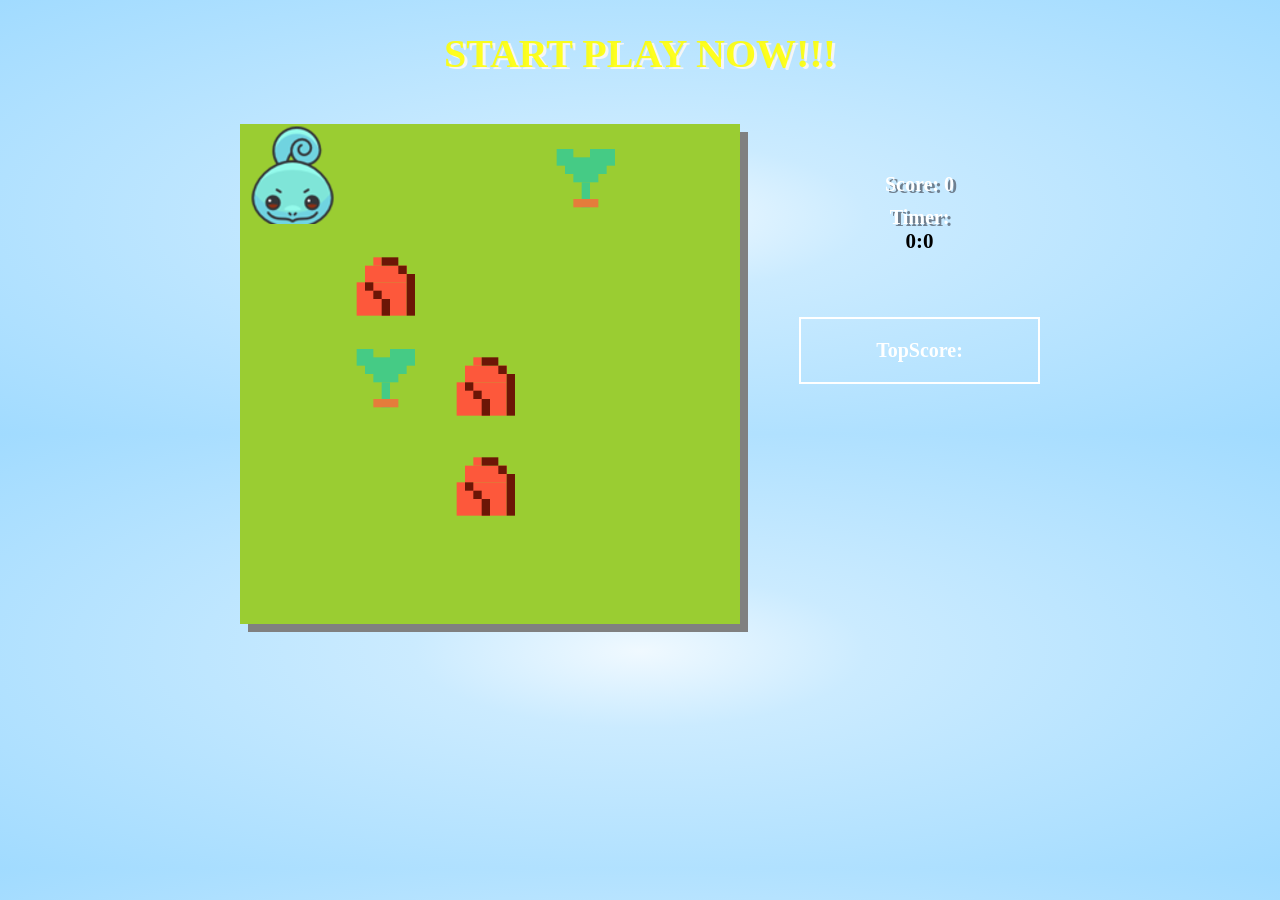
==== Game/index.html @ ff795a49 "Add files via upload" ====
<!DOCTYPE html>
<html>
  <head>
    <title>Hello!</title>
    <meta charset="utf-8">
    <meta http-equiv="X-UA-Compatible" content="IE=edge">
    <meta name="viewport" content="width=device-width, initial-scale=1">
    
    <link rel="stylesheet" href="styles.css">
    <script src="script.js" defer></script>
  </head>
  <style>
    body{
    background: radial-gradient(ellipse at center, rgba(240,249,255,1) 0%,rgba(203,235,255,1) 25%,rgba(161,219,255,1) 100%);
    }
    
    .grid-item {
      padding: 1em;
      border: 1px solid white;
      text-align: center;
      background-color:yellowgreen;
      box-shadow: 8px 8px grey;
    }
  
    .game {
      text-align: center;
      justify-content: center;
      margin: 10px auto 30px auto;
      height: 300px;
      width: 900px;
      padding: 20px;
      display: flex;
      justify-content: space-between;
    }

    .score {
      color: white;
      font-weight: bold;
    }
    .info {
      display: flex;
      flex-direction: column;
      justify-content: flex-end;
      align-items: center;
      align-content: center;
      width: 35%
    }
  
    .infoBox {
      height: 10%;
    }
  
    .start {
      color: white;
      font-family: 'Press Start 2P', cursive;
      font-size: 20px;
      padding: 25px 5px;
      width: 80%;
      background-color: red;
      box-shadow: 5px 5px 0 white;
      border-color: white;
      
    }
    .start:active {
      top: 5px;
      box-shadow: none;
      margin-top: 5px;
      margin-left: 5px;
      margin-bottom: -5px;
    }
    .info > p {
      margin: 10px auto;
      font-family: 'Press Start 2P', cursive;
      height: 5%;
      font-size: 20px;
      text-shadow: slategray 3px 2px;
    }
  
    p {
    color: white;
    font-weight: bold;
  }
  
  .timer {
    color: white;
    font-weight: bold;
    font-size: 20px;
  }
  
  h1 {
    text-align: center;
    margin-top: 30px;
    color: rgba(255, 255, 0, 0.877);
    font-family: 'Press Start 2P', cursive;
    font-size: 40px;
    text-shadow:3px 2px whitesmoke;
  }
  
  .table{
    border: 2px solid white;
    width: 80%;
    font-family: 'Press Start 2P', cursive;
    margin-top: 30px;
    font-size: 20px;
    
  }
  .table > p {
    font-family: 'Press Start 2P', cursive;
    color: white;
  }

  * {
    box-sizing: border-box;
  }
  

  
  .page-wrapper {
    max-width: 960px;
    padding: 1rem;
    margin: 0 auto;
  }
  
  strong {
    font-weight: 700;
  }
  
  
  code {
    font-family: 'Inconsolata', monospace;
  }
  
  .character {
    position: absolute; 
    width: 100px; 
    height: 100px;
    background-image: url("../imagens/personagem1.png");
    
  }
  
  .rock {
    position: absolute;
    width: 100px;
    height: 100px;
    background-image: url(rock.svg);
  }
  
  .plant {
    position: absolute;
    width: 100px;
    height: 100px;
    background-image: url(plant.svg);
  }
  
  .win-message {
    position: absolute;
    width: 500px;
    top: 150px;
    background-color: rgba(255,255,255,0.75);
    font-family: 'Inconsolata', monospace;
    text-align: center;
    font-weight: 700;
    font-size: 4rem;
  }
  </style>
  <body>

    <body>
      <h1>START PLAY NOW!!!</h1>
    <div class="game"><main class="map">
      <div class="container grid"></div>
    </main>
    

      <div class="board" style="position: relative; background-color:yellowgreen; height: 500px; width: 500px; margin: 0 auto 1rem; box-shadow: 8px 8px grey;">
        <div class="character"></div>
 
     </div>

     <div class="info">
      <div class="infoBox"></div>
      <p>Score: <span class="score">0<span></p>
      <p>Timer: <div id="time" style="font-size:21px; font-weight:800;">0:0</div></p>
      <div class="table">
        <p>TopScore:</p>
        <p class="highScore"></p>
      </div>
    </div>
  </body>
</html>
---- Game/styles.css ----
/* 
Colors
Dark green       #243010
Medium green     #87A330
Very light green #E6EBCD

Orange Soda       #FC583B
*/
* {
    box-sizing: border-box;
  }
  

  
  .page-wrapper {
    max-width: 960px;
    padding: 1rem;
    margin: 0 auto;
  }
  
  strong {
    font-weight: 700;
  }
  
  
  code {
    font-family: 'Inconsolata', monospace;
  }
  
  .character {
    position: absolute; 
    width: 100px; 
    height: 100px;
    background-image: url("../imagens/personagem1.png");
    
  }
  
  .rock {
    position: absolute;
    width: 100px;
    height: 100px;
    background-image: url(rock.svg);
  }
  
  .plant {
    position: absolute;
    width: 100px;
    height: 100px;
    background-image: url(plant.svg);
  }
  
  .win-message {
    position: absolute;
    width: 500px;
    top: 150px;
    background-color: rgba(255,255,255,0.75);
    font-family: 'Inconsolata', monospace;
    text-align: center;
    font-weight: 700;
    font-size: 4rem;
  }
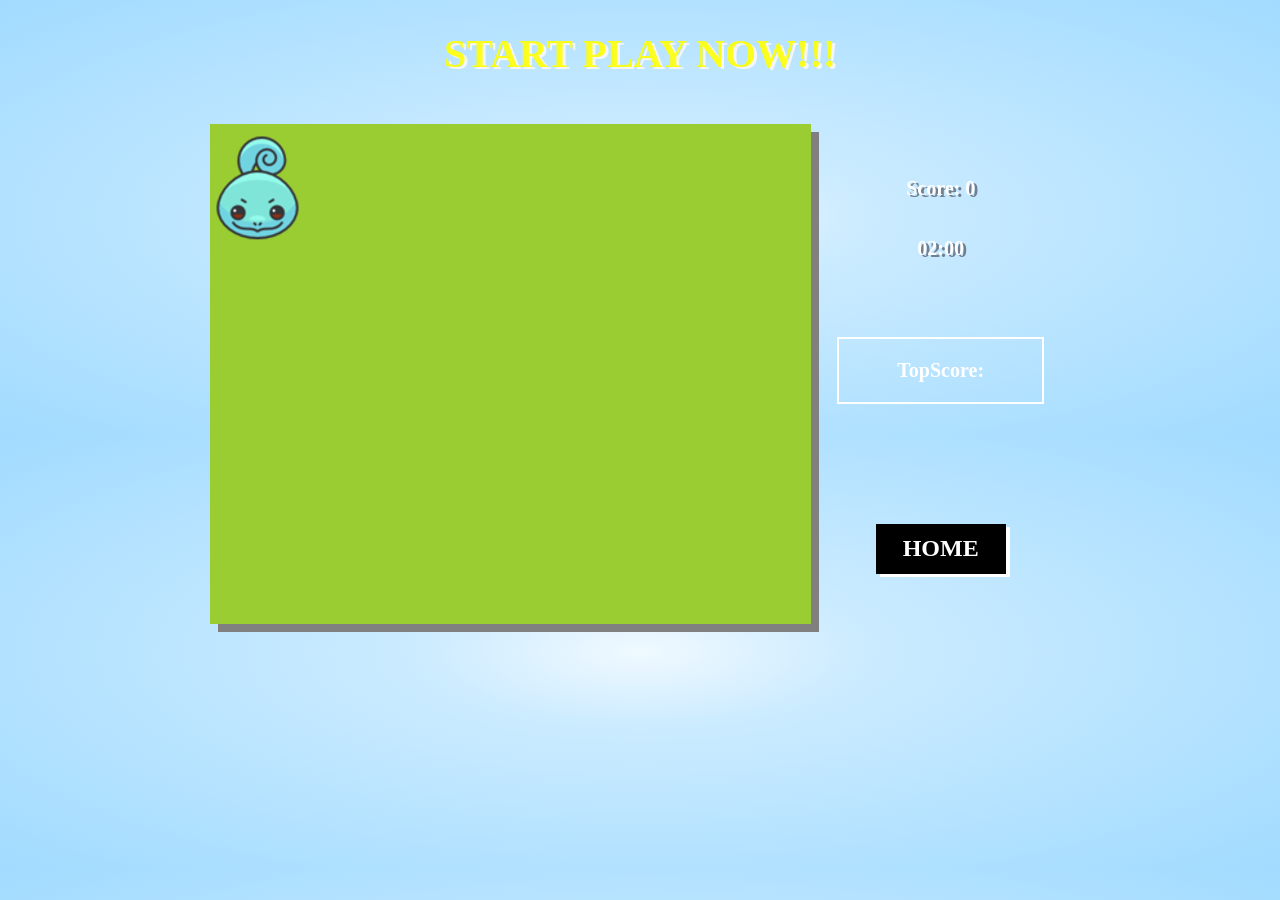
==== commit eedc3b43: "Add files via upload" ====
--- a/Game/index.html
+++ b/Game/index.html
@@ -1,7 +1,7 @@
 <!DOCTYPE html>
 <html>
   <head>
-    <title>Hello!</title>
+    <title>POKEMON</title>
     <meta charset="utf-8">
     <meta http-equiv="X-UA-Compatible" content="IE=edge">
     <meta name="viewport" content="width=device-width, initial-scale=1">
@@ -9,160 +9,7 @@
     <link rel="stylesheet" href="styles.css">
     <script src="script.js" defer></script>
   </head>
-  <style>
-    body{
-    background: radial-gradient(ellipse at center, rgba(240,249,255,1) 0%,rgba(203,235,255,1) 25%,rgba(161,219,255,1) 100%);
-    }
-    
-    .grid-item {
-      padding: 1em;
-      border: 1px solid white;
-      text-align: center;
-      background-color:yellowgreen;
-      box-shadow: 8px 8px grey;
-    }
-  
-    .game {
-      text-align: center;
-      justify-content: center;
-      margin: 10px auto 30px auto;
-      height: 300px;
-      width: 900px;
-      padding: 20px;
-      display: flex;
-      justify-content: space-between;
-    }
 
-    .score {
-      color: white;
-      font-weight: bold;
-    }
-    .info {
-      display: flex;
-      flex-direction: column;
-      justify-content: flex-end;
-      align-items: center;
-      align-content: center;
-      width: 35%
-    }
-  
-    .infoBox {
-      height: 10%;
-    }
-  
-    .start {
-      color: white;
-      font-family: 'Press Start 2P', cursive;
-      font-size: 20px;
-      padding: 25px 5px;
-      width: 80%;
-      background-color: red;
-      box-shadow: 5px 5px 0 white;
-      border-color: white;
-      
-    }
-    .start:active {
-      top: 5px;
-      box-shadow: none;
-      margin-top: 5px;
-      margin-left: 5px;
-      margin-bottom: -5px;
-    }
-    .info > p {
-      margin: 10px auto;
-      font-family: 'Press Start 2P', cursive;
-      height: 5%;
-      font-size: 20px;
-      text-shadow: slategray 3px 2px;
-    }
-  
-    p {
-    color: white;
-    font-weight: bold;
-  }
-  
-  .timer {
-    color: white;
-    font-weight: bold;
-    font-size: 20px;
-  }
-  
-  h1 {
-    text-align: center;
-    margin-top: 30px;
-    color: rgba(255, 255, 0, 0.877);
-    font-family: 'Press Start 2P', cursive;
-    font-size: 40px;
-    text-shadow:3px 2px whitesmoke;
-  }
-  
-  .table{
-    border: 2px solid white;
-    width: 80%;
-    font-family: 'Press Start 2P', cursive;
-    margin-top: 30px;
-    font-size: 20px;
-    
-  }
-  .table > p {
-    font-family: 'Press Start 2P', cursive;
-    color: white;
-  }
-
-  * {
-    box-sizing: border-box;
-  }
-  
-
-  
-  .page-wrapper {
-    max-width: 960px;
-    padding: 1rem;
-    margin: 0 auto;
-  }
-  
-  strong {
-    font-weight: 700;
-  }
-  
-  
-  code {
-    font-family: 'Inconsolata', monospace;
-  }
-  
-  .character {
-    position: absolute; 
-    width: 100px; 
-    height: 100px;
-    background-image: url("../imagens/personagem1.png");
-    
-  }
-  
-  .rock {
-    position: absolute;
-    width: 100px;
-    height: 100px;
-    background-image: url(rock.svg);
-  }
-  
-  .plant {
-    position: absolute;
-    width: 100px;
-    height: 100px;
-    background-image: url(plant.svg);
-  }
-  
-  .win-message {
-    position: absolute;
-    width: 500px;
-    top: 150px;
-    background-color: rgba(255,255,255,0.75);
-    font-family: 'Inconsolata', monospace;
-    text-align: center;
-    font-weight: 700;
-    font-size: 4rem;
-  }
-  </style>
   <body>
 
     <body>
@@ -172,7 +19,7 @@
     </main>
     
 
-      <div class="board" style="position: relative; background-color:yellowgreen; height: 500px; width: 500px; margin: 0 auto 1rem; box-shadow: 8px 8px grey;">
+      <div class="board" style="position: relative; background-color:yellowgreen; height: 500px; width: 700px; margin: 0 auto 1rem; box-shadow: 8px 8px grey;">
         <div class="character"></div>
  
      </div>
@@ -180,11 +27,12 @@
      <div class="info">
       <div class="infoBox"></div>
       <p>Score: <span class="score">0<span></p>
-      <p>Timer: <div id="time" style="font-size:21px; font-weight:800;">0:0</div></p>
+      <p id="time">Timer: <div  style="font-size:21px; font-weight:800;"></div></p>
       <div class="table">
         <p>TopScore:</p>
         <p class="highScore"></p>
-      </div>
+       
+      </div> <a href="../site.html" class="item13"><h2>HOME</h2></a>
     </div>
   </body>
-</html>
+</html>
--- a/Game/styles.css
+++ b/Game/styles.css
@@ -1,62 +1,188 @@
-/* 
-Colors
-Dark green       #243010
-Medium green     #87A330
-Very light green #E6EBCD
-
-Orange Soda       #FC583B
-*/
-* {
-    box-sizing: border-box;
+body{
+  background: radial-gradient(ellipse at center, rgba(240,249,255,1) 0%,rgba(203,235,255,1) 25%,rgba(161,219,255,1) 100%);
   }
   
+  .grid-item {
+    padding: 1em;
+    border: 1px solid white;
+    text-align: center;
+    background-color:yellowgreen;
+    box-shadow: 8px 8px grey;
+  }
 
+  .game {
+    text-align: center;
+    justify-content: center;
+    margin: 10px auto 30px auto;
+    height: 300px;
+    width: 900px;
+    padding: 20px;
+    display: flex;
+    justify-content: space-between;
+  }
+
+  .score {
+    color: white;
+    font-weight: bold;
+  }
+  .info {
+    display: flex;
+    flex-direction: column;
+    justify-content: flex-end;
+    align-items: center;
+    align-content: center;
+    width: 35%;
+    margin-top: 400px;
+  }
+
+  .infoBox {
+    height: 10%;
+  }
+
+  .start {
+    color: white;
+    font-family: 'Press Start 2P', cursive;
+    font-size: 20px;
+    padding: 25px 5px;
+    width: 80%;
+    background-color: red;
+    box-shadow: 5px 5px 0 white;
+    border-color: white;
+    
+  }
+  .start:active {
+    top: 5px;
+    box-shadow: none;
+    margin-top: 5px;
+    margin-left: 5px;
+    margin-bottom: -5px;
+  }
+  .info > p {
+    margin: 10px auto;
+    font-family: 'Press Start 2P', cursive;
+    height: 5%;
+    font-size: 20px;
+    text-shadow: slategray 3px 2px;
+    margin-top:50px;
+  }
+
+  p {
+  color: white;
+  font-weight: bold;
+}
+
+.timer {
+  color: white;
+  font-weight: bold;
+  font-size: 20px;
+}
+
+h1 {
+  text-align: center;
+  margin-top: 30px;
+  color: rgba(255, 255, 0, 0.877);
+  font-family: 'Press Start 2P', cursive;
+  font-size: 40px;
+  text-shadow:3px 2px whitesmoke;
+}
+
+.table{
+  border: 2px solid white;
+  width: 80%;
+  font-family: 'Press Start 2P', cursive;
+  margin-top: 30px;
+  font-size: 20px;
   
-  .page-wrapper {
-    max-width: 960px;
-    padding: 1rem;
-    margin: 0 auto;
+}
+.table > p {
+  font-family: 'Press Start 2P', cursive;
+  color: white;
+}
+
+* {
+  box-sizing: border-box;
+}
+
+
+
+.page-wrapper {
+  max-width: 960px;
+  padding: 1rem;
+  margin: 0 auto;
+}
+
+strong {
+  font-weight: 700;
+}
+
+
+code {
+  font-family: 'Inconsolata', monospace;
+}
+
+.character {
+  position: absolute; 
+  width: 100px; 
+  height: 110px;
+  margin-top: 10px;
+  margin-left: -5px;
+  background-image: url("../imagens/personagem1.png");
+  
+}
+
+.rock {
+  position: absolute;
+  width: 125px;
+  height: 115px;
+  background-image: url("../imagens/trees.png");
+  margin-left: -10px;
+  margin-top: -5px;
+}
+
+.water{
+  position: absolute;
+  width: 120px;
+  height: 110px;
+  background-image: url("../imagens/water.png");
+  margin-left: -5px;
+}
+
+.plant {
+  position: absolute;
+  width: 50px;
+  height: 50px;
+  background-image: url("../imagens/pokemonball.png");
+}
+
+.win-message {
+  position: absolute;
+  width: 600px;
+  top: 200px;
+  background-color: rgba(255,255,255,0.75);
+  font-family: 'Inconsolata', monospace;
+  text-align: center;
+  font-weight: 700;
+  font-size: 4rem;
+}
+
+.item13{
+  grid-column:4;
+  grid-row:5;
+  color:white;
+  text-align: center;
+  background-color: black;
+  height: 50px;
+  width: 130px;
+  display: flex;
+  justify-content: center;
+  align-items: center;
+  box-shadow: 4px 3px white;
+  text-decoration: none;
+  margin-top:120px;
+  margin-bottom: -50px;
   }
   
-  strong {
-    font-weight: 700;
-  }
-  
-  
-  code {
-    font-family: 'Inconsolata', monospace;
-  }
-  
-  .character {
-    position: absolute; 
-    width: 100px; 
-    height: 100px;
-    background-image: url("../imagens/personagem1.png");
-    
-  }
-  
-  .rock {
-    position: absolute;
-    width: 100px;
-    height: 100px;
-    background-image: url(rock.svg);
-  }
-  
-  .plant {
-    position: absolute;
-    width: 100px;
-    height: 100px;
-    background-image: url(plant.svg);
-  }
-  
-  .win-message {
-    position: absolute;
-    width: 500px;
-    top: 150px;
-    background-color: rgba(255,255,255,0.75);
-    font-family: 'Inconsolata', monospace;
-    text-align: center;
-    font-weight: 700;
-    font-size: 4rem;
-  }
-  
+  .item13:hover{
+  color:white;
+  transform: scale(1.1);
+  }
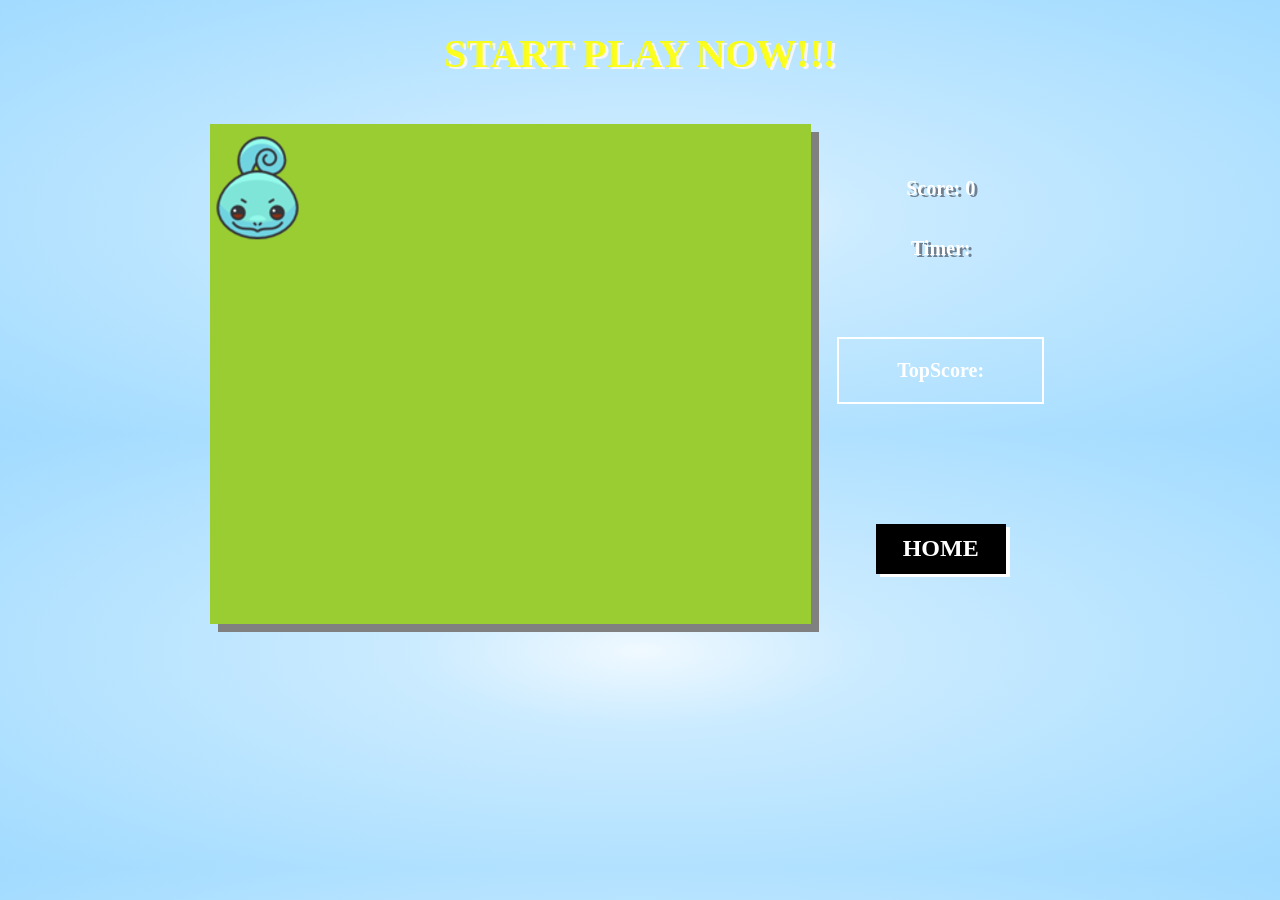
==== commit d88d5d94: "Update index.html" ====
--- a/Game/index.html
+++ b/Game/index.html
@@ -7,10 +7,10 @@
     <meta name="viewport" content="width=device-width, initial-scale=1">
     
     <link rel="stylesheet" href="styles.css">
-    <script src="script.js" defer></script>
+    <script src="script.js"></script> 
   </head>
 
-  <body>
+  <body onload="per()">
 
     <body>
       <h1>START PLAY NOW!!!</h1>
@@ -35,4 +35,4 @@
       </div> <a href="../site.html" class="item13"><h2>HOME</h2></a>
     </div>
   </body>
-</html>+</html>
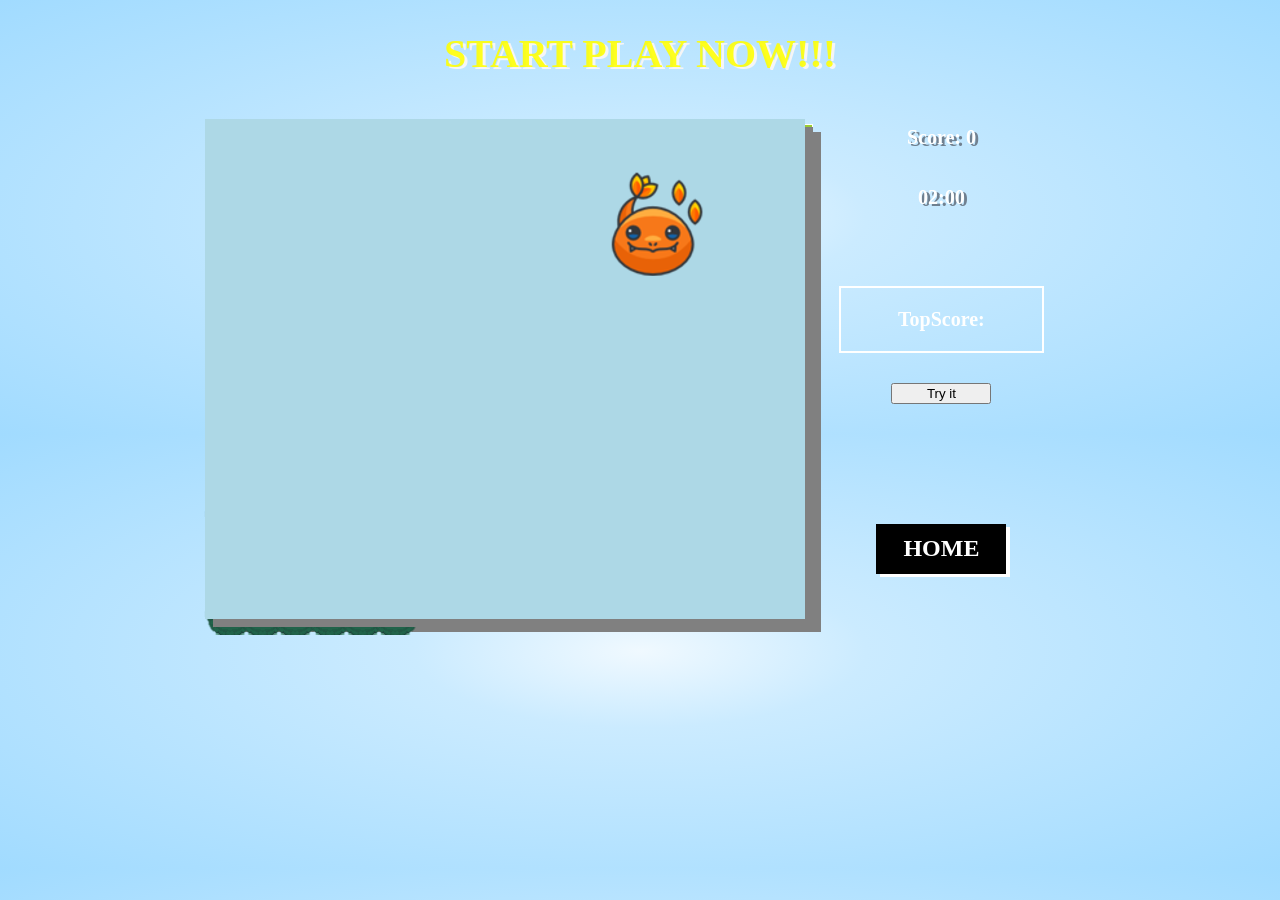
==== commit 94ac07d6: "Update index.html" ====
--- a/Game/index.html
+++ b/Game/index.html
@@ -7,22 +7,256 @@
     <meta name="viewport" content="width=device-width, initial-scale=1">
     
     <link rel="stylesheet" href="styles.css">
-    <script src="script.js"></script> 
+    <script src="script.js" defer></script>
   </head>
 
-  <body onload="per()">
-
+<style>
+
+body{
+  background: radial-gradient(ellipse at center, rgba(240,249,255,1) 0%,rgba(203,235,255,1) 25%,rgba(161,219,255,1) 100%);
+  }
+  
+
+  .game {
+    text-align: center;
+    justify-content: center;
+    margin: 10px auto 30px auto;
+    height: 300px;
+    width: 900px;
+    padding: 20px;
+    display: flex;
+    justify-content: space-between;
+  }
+
+  .score {
+    color: white;
+    font-weight: bold;
+  }
+  .info {
+    display: flex;
+    flex-direction: column;
+    justify-content: flex-end;
+    align-items: center;
+    align-content: center;
+    width: 35%;
+    margin-top: 400px;
+  }
+
+  .infoBox {
+    height: 10%;
+  }
+
+  .start {
+    color: white;
+    font-family: 'Press Start 2P', cursive;
+    font-size: 20px;
+    padding: 25px 5px;
+    width: 80%;
+    background-color: red;
+    box-shadow: 5px 5px 0 white;
+    border-color: white;
+    
+  }
+  .start:active {
+    top: 5px;
+    box-shadow: none;
+    margin-top: 5px;
+    margin-left: 5px;
+    margin-bottom: -5px;
+  }
+  .info > p {
+    margin: 10px auto;
+    font-family: 'Press Start 2P', cursive;
+    height: 5%;
+    font-size: 20px;
+    text-shadow: slategray 3px 2px;
+    margin-top:50px;
+  }
+
+  p {
+  color: white;
+  font-weight: bold;
+}
+
+.timer {
+  color: white;
+  font-weight: bold;
+  font-size: 20px;
+}
+
+h1 {
+  text-align: center;
+  margin-top: 30px;
+  color: rgba(255, 255, 0, 0.877);
+  font-family: 'Press Start 2P', cursive;
+  font-size: 40px;
+  text-shadow:3px 2px whitesmoke;
+}
+
+.table{
+  border: 2px solid white;
+  width: 80%;
+  font-family: 'Press Start 2P', cursive;
+  margin-top: 30px;
+  font-size: 20px;
+  
+}
+.table > p {
+  font-family: 'Press Start 2P', cursive;
+  color: white;
+}
+
+* {
+  box-sizing: border-box;
+}
+
+
+
+.page-wrapper {
+  max-width: 960px;
+  padding: 1rem;
+  margin: 0 auto;
+}
+
+strong {
+  font-weight: 700;
+}
+
+
+code {
+  font-family: 'Inconsolata', monospace;
+}
+
+.character {
+  position: absolute; 
+  width: 100px; 
+  height: 110px;
+  margin-top: 10px;
+  margin-left: -5px;
+  background-image: url("../imagens/personagem1.png");
+  
+}
+
+.rock {
+  position: absolute;
+  width: 125px;
+  height: 115px;
+  background-image: url("../imagens/trees.png");
+  margin-left: -10px;
+  margin-top: -5px;
+}
+
+.water{
+  position: absolute;
+  width: 120px;
+  height: 110px;
+  background-image: url("../imagens/water.png");
+  margin-left: -5px;
+}
+
+.plant {
+  position: absolute;
+  width: 90px;
+  height: 90px;
+  margin-top: 10px;
+  margin-left: -5px;
+  background-image: url("../imagens/personagem1.png");
+}
+
+.win-message {
+  position: absolute;
+  width: 600px;
+  top: 200px;
+  background-color: rgba(255,255,255,0.75);
+  font-family: 'Inconsolata', monospace;
+  text-align: center;
+  font-weight: 700;
+  font-size: 4rem;
+}
+
+.item13{
+  grid-column:4;
+  grid-row:5;
+  color:white;
+  text-align: center;
+  background-color: black;
+  height: 50px;
+  width: 130px;
+  display: flex;
+  justify-content: center;
+  align-items: center;
+  box-shadow: 4px 3px white;
+  text-decoration: none;
+  margin-top:120px;
+  margin-bottom: -50px;
+  }
+  
+  .item13:hover{
+  color:white;
+  transform: scale(1.1);
+  }
+
+  .board {
+    padding: 1em;
+    border: 1px solid white;
+    text-align: center;
+    z-index: 1;
+    position: relative; 
+    background-color:yellowgreen; 
+    height: 500px; 
+    width: 700px; 
+    margin: 0 auto 1rem; 
+    box-shadow: 8px 8px grey;
+  }
+
+  #myDIV {
+  position:absolute;
+  width: 600px;
+  height: 500px;
+  margin-top: -5px;
+  margin-left: -5px;
+  background-color: lightblue;
+  z-index:5 ;
+  box-shadow: 8px 8px grey;
+}
+
+.oponente{
+  margin-top: 50px;
+  margin-left:300px
+}
+
+.botao{
+  height: 50px;
+  width: 100px;
+  margin-top: 30px;
+}
+  
+  </style>
+
+<script>
+  function myFunction() {
+    var x = document.getElementById('myDIV');
+    if (x.style.visibility === 'hidden') {
+      x.style.visibility = 'visible';
+    } else {
+      x.style.visibility = 'hidden';
+    }
+  }
+  </script>
     <body>
       <h1>START PLAY NOW!!!</h1>
     <div class="game"><main class="map">
       <div class="container grid"></div>
     </main>
     
-
-      <div class="board" style="position: relative; background-color:yellowgreen; height: 500px; width: 700px; margin: 0 auto 1rem; box-shadow: 8px 8px grey;">
+      <div class="board">
         <div class="character"></div>
- 
+       
      </div>
+    
+      <div id="myDIV">
+      <img class="oponente" src="../imagens/personagem2.png">
+      </div>
 
      <div class="info">
       <div class="infoBox"></div>
@@ -32,7 +266,7 @@
         <p>TopScore:</p>
         <p class="highScore"></p>
        
-      </div> <a href="../site.html" class="item13"><h2>HOME</h2></a>
+      </div>  <button class="botao" onclick="myFunction()">Try it</button> <a href="../site.html" class="item13"><h2>HOME</h2></a>
     </div>
   </body>
 </html>
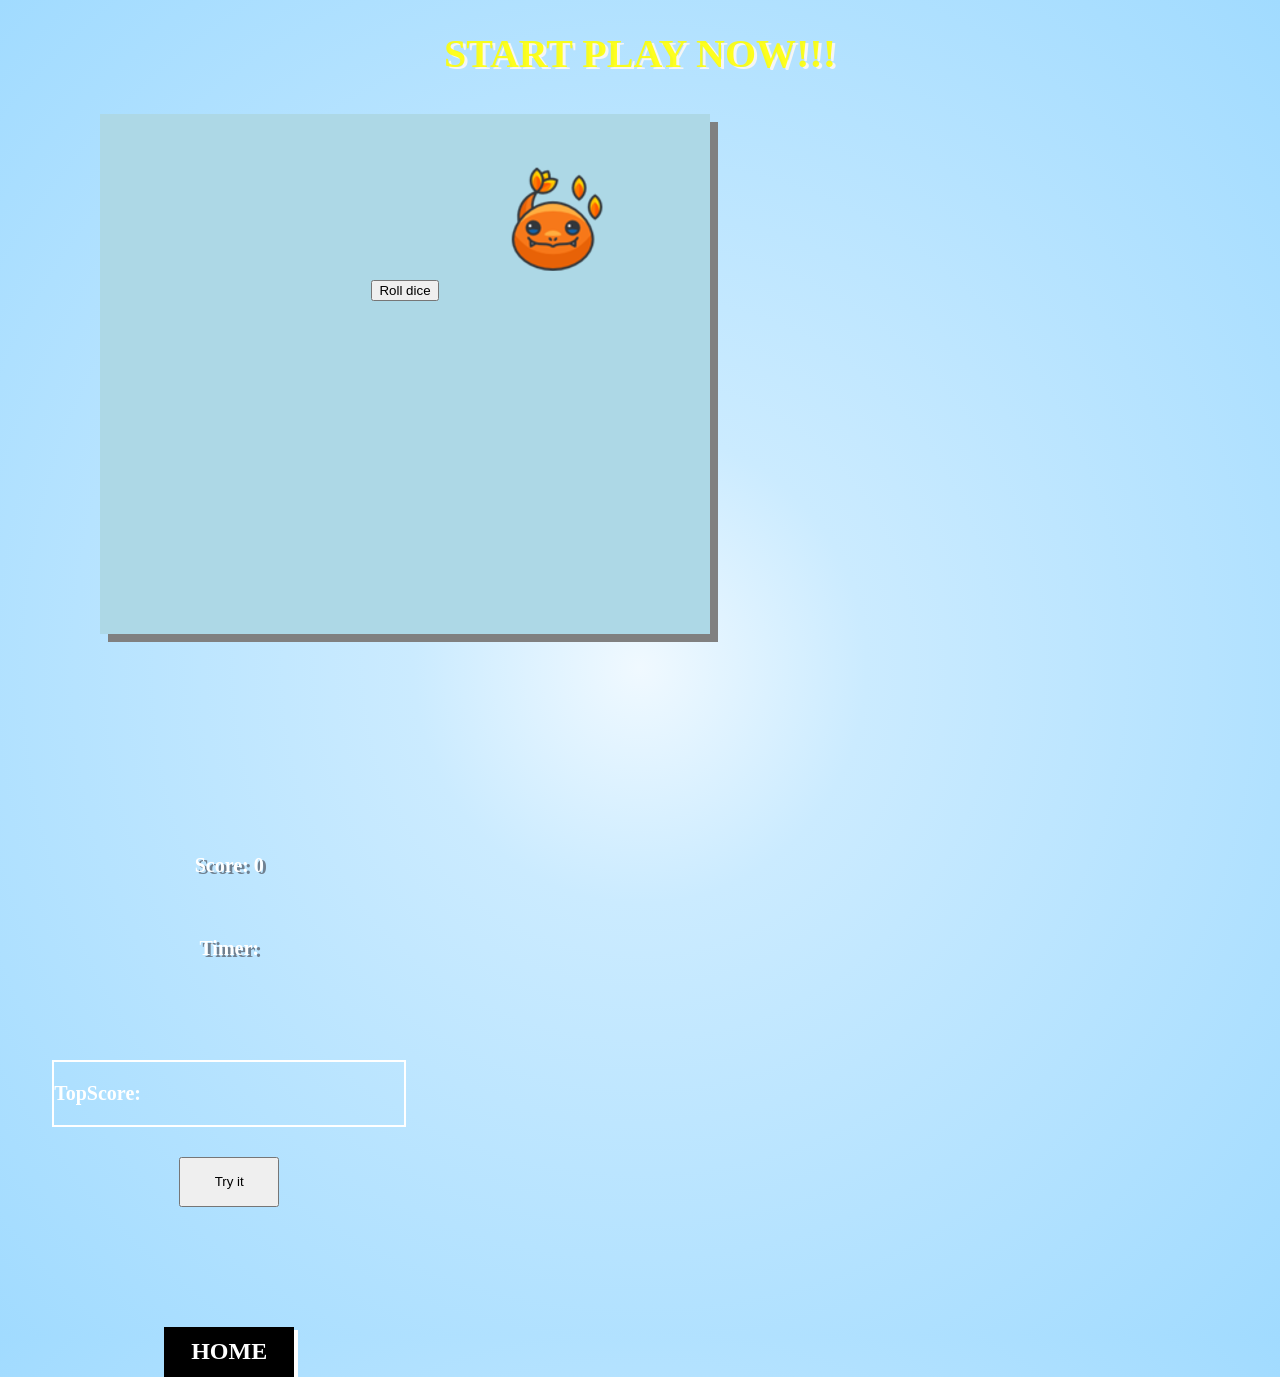
==== commit b82dc61d: "Add files via upload" ====
--- a/Game/index.html
+++ b/Game/index.html
@@ -10,239 +10,232 @@
     <script src="script.js" defer></script>
   </head>
 
-<style>
-
-body{
-  background: radial-gradient(ellipse at center, rgba(240,249,255,1) 0%,rgba(203,235,255,1) 25%,rgba(161,219,255,1) 100%);
-  }
-  
-
-  .game {
-    text-align: center;
-    justify-content: center;
-    margin: 10px auto 30px auto;
-    height: 300px;
-    width: 900px;
-    padding: 20px;
-    display: flex;
-    justify-content: space-between;
-  }
-
-  .score {
-    color: white;
-    font-weight: bold;
-  }
-  .info {
-    display: flex;
-    flex-direction: column;
-    justify-content: flex-end;
-    align-items: center;
-    align-content: center;
-    width: 35%;
-    margin-top: 400px;
-  }
-
-  .infoBox {
-    height: 10%;
-  }
-
-  .start {
-    color: white;
-    font-family: 'Press Start 2P', cursive;
-    font-size: 20px;
-    padding: 25px 5px;
-    width: 80%;
-    background-color: red;
-    box-shadow: 5px 5px 0 white;
-    border-color: white;
-    
-  }
-  .start:active {
-    top: 5px;
-    box-shadow: none;
-    margin-top: 5px;
-    margin-left: 5px;
-    margin-bottom: -5px;
-  }
-  .info > p {
-    margin: 10px auto;
-    font-family: 'Press Start 2P', cursive;
-    height: 5%;
-    font-size: 20px;
-    text-shadow: slategray 3px 2px;
-    margin-top:50px;
-  }
-
-  p {
-  color: white;
-  font-weight: bold;
+  <style>
+
+    body{
+      background: radial-gradient(ellipse at center, rgba(240,249,255,1) 0%,rgba(203,235,255,1) 25%,rgba(161,219,255,1) 100%);
+      }
+      
+    
+      .game {
+        text-align: center;
+        justify-content: center;
+        margin: 10px auto 30px auto;
+        height: 300px;
+        width: 900px;
+        padding: 20px;
+        display: flex;
+        justify-content: space-between;
+      }
+    
+      .score {
+        color: white;
+        font-weight: bold;
+      }
+      .info {
+        display: flex;
+        flex-direction: column;
+        justify-content: flex-end;
+        align-items: center;
+        align-content: center;
+        width: 35%;
+        margin-top: 400px;
+      }
+    
+      .infoBox {
+        height: 10%;
+      }
+    
+      .start {
+        color: white;
+        font-family: 'Press Start 2P', cursive;
+        font-size: 20px;
+        padding: 25px 5px;
+        width: 80%;
+        background-color: red;
+        box-shadow: 5px 5px 0 white;
+        border-color: white;
+        
+      }
+      .start:active {
+        top: 5px;
+        box-shadow: none;
+        margin-top: 5px;
+        margin-left: 5px;
+        margin-bottom: -5px;
+      }
+      .info > p {
+        margin: 10px auto;
+        font-family: 'Press Start 2P', cursive;
+        height: 5%;
+        font-size: 20px;
+        text-shadow: slategray 3px 2px;
+        margin-top:50px;
+      }
+    
+      p {
+      color: white;
+      font-weight: bold;
+    }
+    
+    .timer {
+      color: white;
+      font-weight: bold;
+      font-size: 20px;
+    }
+    
+    h1 {
+      text-align: center;
+      margin-top: 30px;
+      color: rgba(255, 255, 0, 0.877);
+      font-family: 'Press Start 2P', cursive;
+      font-size: 40px;
+      text-shadow:3px 2px whitesmoke;
+    }
+    
+    .table{
+      border: 2px solid white;
+      width: 80%;
+      font-family: 'Press Start 2P', cursive;
+      margin-top: 30px;
+      font-size: 20px;
+      
+    }
+    .table > p {
+      font-family: 'Press Start 2P', cursive;
+      color: white;
+    }
+    
+    * {
+      box-sizing: border-box;
+    }
+    
+    
+    
+    .page-wrapper {
+      max-width: 960px;
+      padding: 1rem;
+      margin: 0 auto;
+    }
+    
+    strong {
+      font-weight: 700;
+    }
+    
+    
+    code {
+      font-family: 'Inconsolata', monospace;
+    }
+    
+    .character {
+      position: absolute; 
+      width: 100px; 
+      height: 110px;
+      margin-top: 10px;
+      margin-left: -5px;
+      background-image: url("../imagens/personagem1.png");
+      
+    }
+    
+    .rock {
+      position: absolute;
+      width: 125px;
+      height: 115px;
+      background-image: url("../imagens/trees.png");
+      margin-left: -10px;
+      margin-top: -5px;
+    }
+    
+      
+    .plant {
+    position: absolute;
+    width: 70px;
+    height: 70px;
+    margin-left: 15px;
+    background-image: url("../imagens/pokeball.png");
 }
-
-.timer {
-  color: white;
-  font-weight: bold;
-  font-size: 20px;
-}
-
-h1 {
-  text-align: center;
-  margin-top: 30px;
-  color: rgba(255, 255, 0, 0.877);
-  font-family: 'Press Start 2P', cursive;
-  font-size: 40px;
-  text-shadow:3px 2px whitesmoke;
-}
-
-.table{
-  border: 2px solid white;
-  width: 80%;
-  font-family: 'Press Start 2P', cursive;
-  margin-top: 30px;
-  font-size: 20px;
-  
-}
-.table > p {
-  font-family: 'Press Start 2P', cursive;
-  color: white;
-}
-
-* {
-  box-sizing: border-box;
-}
-
-
-
-.page-wrapper {
-  max-width: 960px;
-  padding: 1rem;
-  margin: 0 auto;
-}
-
-strong {
-  font-weight: 700;
-}
-
-
-code {
-  font-family: 'Inconsolata', monospace;
-}
-
-.character {
-  position: absolute; 
-  width: 100px; 
-  height: 110px;
-  margin-top: 10px;
-  margin-left: -5px;
-  background-image: url("../imagens/personagem1.png");
-  
-}
-
-.rock {
-  position: absolute;
-  width: 125px;
-  height: 115px;
-  background-image: url("../imagens/trees.png");
-  margin-left: -10px;
-  margin-top: -5px;
-}
-
-.water{
-  position: absolute;
-  width: 120px;
-  height: 110px;
-  background-image: url("../imagens/water.png");
-  margin-left: -5px;
-}
-
-.plant {
-  position: absolute;
-  width: 90px;
-  height: 90px;
-  margin-top: 10px;
-  margin-left: -5px;
-  background-image: url("../imagens/personagem1.png");
-}
-
-.win-message {
-  position: absolute;
-  width: 600px;
-  top: 200px;
-  background-color: rgba(255,255,255,0.75);
-  font-family: 'Inconsolata', monospace;
-  text-align: center;
-  font-weight: 700;
-  font-size: 4rem;
-}
-
-.item13{
-  grid-column:4;
-  grid-row:5;
-  color:white;
-  text-align: center;
-  background-color: black;
-  height: 50px;
-  width: 130px;
-  display: flex;
-  justify-content: center;
-  align-items: center;
-  box-shadow: 4px 3px white;
-  text-decoration: none;
-  margin-top:120px;
-  margin-bottom: -50px;
-  }
-  
-  .item13:hover{
-  color:white;
-  transform: scale(1.1);
-  }
-
-  .board {
-    padding: 1em;
-    border: 1px solid white;
-    text-align: center;
-    z-index: 1;
-    position: relative; 
-    background-color:yellowgreen; 
-    height: 500px; 
-    width: 700px; 
-    margin: 0 auto 1rem; 
-    box-shadow: 8px 8px grey;
-  }
-
-  #myDIV {
-  position:absolute;
-  width: 600px;
-  height: 500px;
-  margin-top: -5px;
-  margin-left: -5px;
-  background-color: lightblue;
-  z-index:5 ;
-  box-shadow: 8px 8px grey;
-}
-
-.oponente{
-  margin-top: 50px;
-  margin-left:300px
-}
-
-.botao{
-  height: 50px;
-  width: 100px;
-  margin-top: 30px;
-}
-  
-  </style>
-
-<script>
-  function myFunction() {
-    var x = document.getElementById('myDIV');
-    if (x.style.visibility === 'hidden') {
-      x.style.visibility = 'visible';
-    } else {
-      x.style.visibility = 'hidden';
-    }
-  }
-  </script>
+    .win-message {
+      position: absolute;
+      width: 600px;
+      top: 200px;
+      background-color: rgba(255,255,255,0.75);
+      font-family: 'Inconsolata', monospace;
+      text-align: center;
+      font-weight: 700;
+      font-size: 4rem;
+      margin-left: -18px;
+    }
+    
+    .item13{
+      grid-column:4;
+      grid-row:5;
+      color:white;
+      text-align: center;
+      background-color: black;
+      height: 50px;
+      width: 130px;
+      display: flex;
+      justify-content: center;
+      align-items: center;
+      box-shadow: 4px 3px white;
+      text-decoration: none;
+      margin-top:120px;
+      margin-bottom: -50px;
+      }
+      
+      .item13:hover{
+      color:white;
+      transform: scale(1.1);
+      }
+    
+      .board {
+        padding: 1em;
+        border: 1px solid white;
+        text-align: center;
+        z-index: 1;
+        position: relative; 
+        background-color:yellowgreen; 
+        height: 500px; 
+        width: 600px; 
+        margin: 0 auto 1rem; 
+        box-shadow: 8px 8px grey;
+        margin-left: -100px;
+      }
+    
+      #myDIV {
+      position:absolute;
+      width: 610px;
+      height: 520px;
+      margin-top: -10px;
+      margin-left: -110px;
+      background-color: lightblue;
+      z-index:5 ;
+      box-shadow: 8px 8px grey;
+    }
+    
+    .oponente{
+      margin-top: 50px;
+      margin-left:300px
+    }
+    
+    .botao{
+      height: 50px;
+      width: 100px;
+      margin-top: 30px;
+    }
+      
+      </style>
+    
+    <script>
+      function myFunction() {
+        var x = document.getElementById('myDIV');
+        if (x.style.visibility === 'hidden') {
+          x.style.visibility = 'visible';
+        } else {
+          x.style.visibility = 'hidden';
+        }
+      }
+      </script>
     <body>
       <h1>START PLAY NOW!!!</h1>
     <div class="game"><main class="map">
@@ -250,13 +243,25 @@
     </main>
     
       <div class="board">
-        <div class="character"></div>
+        <div class="character" id="personagem"></div>
        
      </div>
-    
       <div id="myDIV">
       <img class="oponente" src="../imagens/personagem2.png">
+        <div id="roll-dice">
+          <button type="button" value="Trow dice" onclick="rolldices()">Roll dice</button>
+        <div id="jogador1"></div>
+          <span id="roll-result1"></span>
+          <span id="roll-result2"></span>
+        </div>
+        <div id="jogador2">
+          <span id="roll-result3"></span>
+          <span id="roll-result4"></span>
+        </div>
+        </div>
+        </div>
       </div>
+
 
      <div class="info">
       <div class="infoBox"></div>
@@ -268,5 +273,7 @@
        
       </div>  <button class="botao" onclick="myFunction()">Try it</button> <a href="../site.html" class="item13"><h2>HOME</h2></a>
     </div>
+    </div>
   </body>
 </html>
+
--- a/Game/styles.css
+++ b/Game/styles.css
@@ -2,13 +2,6 @@
   background: radial-gradient(ellipse at center, rgba(240,249,255,1) 0%,rgba(203,235,255,1) 25%,rgba(161,219,255,1) 100%);
   }
   
-  .grid-item {
-    padding: 1em;
-    border: 1px solid white;
-    text-align: center;
-    background-color:yellowgreen;
-    box-shadow: 8px 8px grey;
-  }
 
   .game {
     text-align: center;
@@ -149,9 +142,11 @@
 
 .plant {
   position: absolute;
-  width: 50px;
-  height: 50px;
-  background-image: url("../imagens/pokemonball.png");
+  width: 90px;
+  height: 90px;
+  margin-top: 10px;
+  margin-left: -5px;
+  background-image: url("../imagens/personagem1.png");
 }
 
 .win-message {
@@ -185,4 +180,39 @@
   .item13:hover{
   color:white;
   transform: scale(1.1);
-  }+  }
+
+  .board {
+    padding: 1em;
+    border: 1px solid white;
+    text-align: center;
+    z-index: 1;
+    position: relative; 
+    background-color:yellowgreen; 
+    height: 500px; 
+    width: 700px; 
+    margin: 0 auto 1rem; 
+    box-shadow: 8px 8px grey;
+  }
+
+  #myDIV {
+  position:absolute;
+  width: 600px;
+  height: 500px;
+  margin-top: -5px;
+  margin-left: -5px;
+  background-color: lightblue;
+  z-index:5 ;
+  box-shadow: 8px 8px grey;
+}
+
+.oponente{
+  margin-top: 50px;
+  margin-left:300px
+}
+
+.botao{
+  height: 50px;
+  width: 100px;
+  margin-top: 30px;
+}
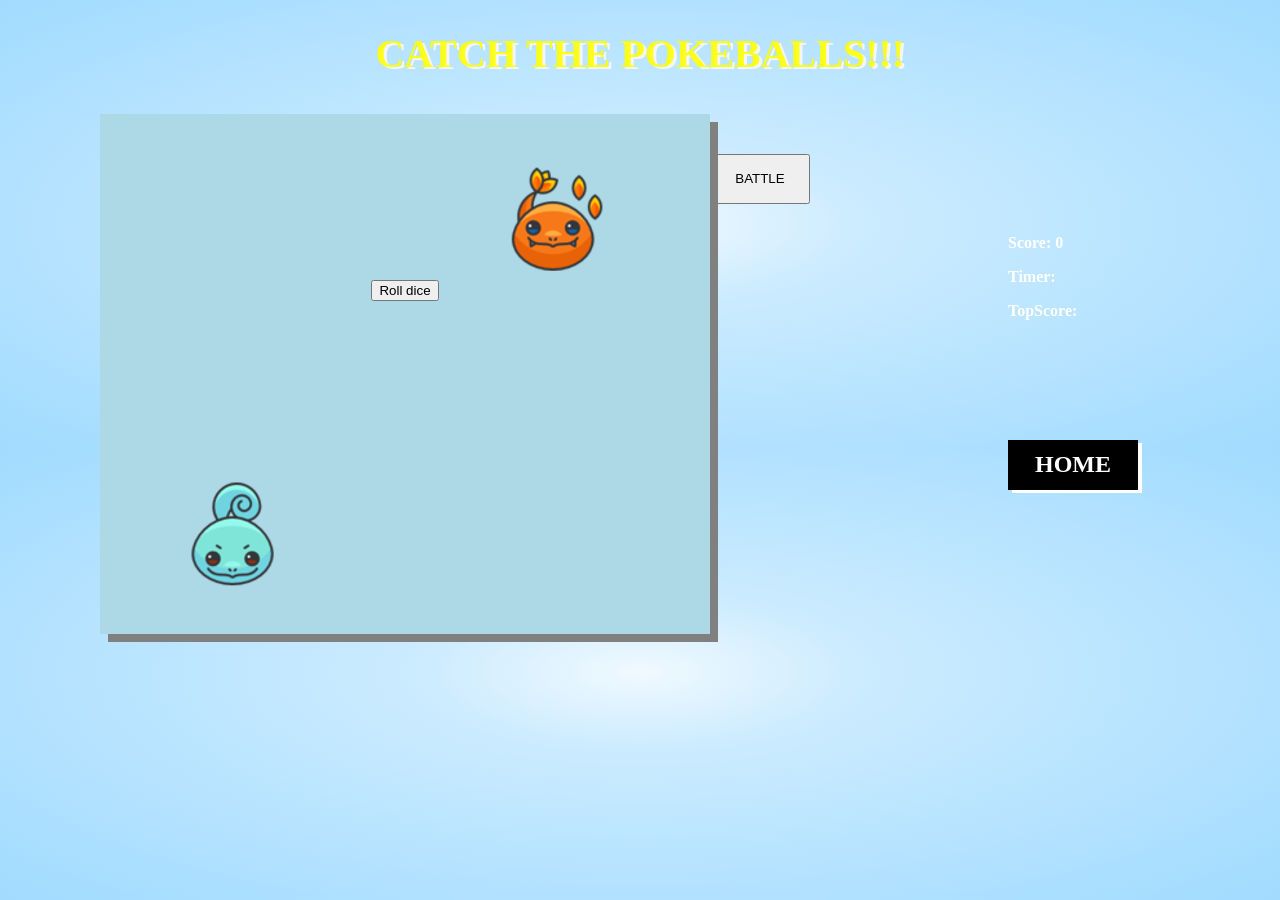
==== commit c7c7bb9e: "Update index.html" ====
--- a/Game/index.html
+++ b/Game/index.html
@@ -26,20 +26,25 @@
         padding: 20px;
         display: flex;
         justify-content: space-between;
+        display: grid;
+        grid-template-columns: 1fr 1fr;       
       }
     
       .score {
         color: white;
         font-weight: bold;
       }
+
       .info {
         display: flex;
         flex-direction: column;
         justify-content: flex-end;
         align-items: center;
         align-content: center;
-        width: 35%;
-        margin-top: 400px;
+        width:30%;
+        float:right; 
+        text-align: center;
+
       }
     
       .infoBox {
@@ -109,8 +114,7 @@
     * {
       box-sizing: border-box;
     }
-    
-    
+ 
     
     .page-wrapper {
       max-width: 960px;
@@ -200,6 +204,8 @@
         margin: 0 auto 1rem; 
         box-shadow: 8px 8px grey;
         margin-left: -100px;
+        grid-column:1;
+        float:left; 
       }
     
       #myDIV {
@@ -209,8 +215,8 @@
       margin-top: -10px;
       margin-left: -110px;
       background-color: lightblue;
-      z-index:5 ;
-      box-shadow: 8px 8px grey;
+      z-index:2 ;
+          
     }
     
     .oponente{
@@ -223,6 +229,11 @@
       width: 100px;
       margin-top: 30px;
     }
+
+    .infor{
+      margin-left: 1000px;
+      margin-top: -200px;
+  }
       
       </style>
     
@@ -237,43 +248,42 @@
       }
       </script>
     <body>
-      <h1>START PLAY NOW!!!</h1>
-    <div class="game"><main class="map">
-      <div class="container grid"></div>
-    </main>
-    
+      <h1>CATCH THE POKEBALLS!!!</h1>
+    <div class="game"><main class="map"></main>
+  
       <div class="board">
         <div class="character" id="personagem"></div>
        
-     </div>
+      </div>
+      <button class="botao" onclick="myFunction()">BATTLE</button>
       <div id="myDIV">
       <img class="oponente" src="../imagens/personagem2.png">
+      <div style="margin-top: 200px;margin-left: 80px;" class="character" id="personagem"></div>
         <div id="roll-dice">
           <button type="button" value="Trow dice" onclick="rolldices()">Roll dice</button>
-        <div id="jogador1"></div>
+         
+          <div id="jogador1"></div>
           <span id="roll-result1"></span>
           <span id="roll-result2"></span>
         </div>
+
         <div id="jogador2">
           <span id="roll-result3"></span>
           <span id="roll-result4"></span>
         </div>
         </div>
-        </div>
+        
       </div>
 
-
-     <div class="info">
-      <div class="infoBox"></div>
-      <p>Score: <span class="score">0<span></p>
-      <p id="time">Timer: <div  style="font-size:21px; font-weight:800;"></div></p>
-      <div class="table">
+      <div class="infor">
+        <p>Score: <span class="score">0<span></p> 
+        <p id="time">Timer: <div  style="font-size:21px; font-weight:800;"></div></p>
         <p>TopScore:</p>
-        <p class="highScore"></p>
-       
-      </div>  <button class="botao" onclick="myFunction()">Try it</button> <a href="../site.html" class="item13"><h2>HOME</h2></a>
-    </div>
-    </div>
+            <p class="highScore"></p>
+            <a href="../site.html" class="item13"><h2>HOME</h2></a>
+      </div>
+
+     </div>
+  </div>
   </body>
 </html>
-
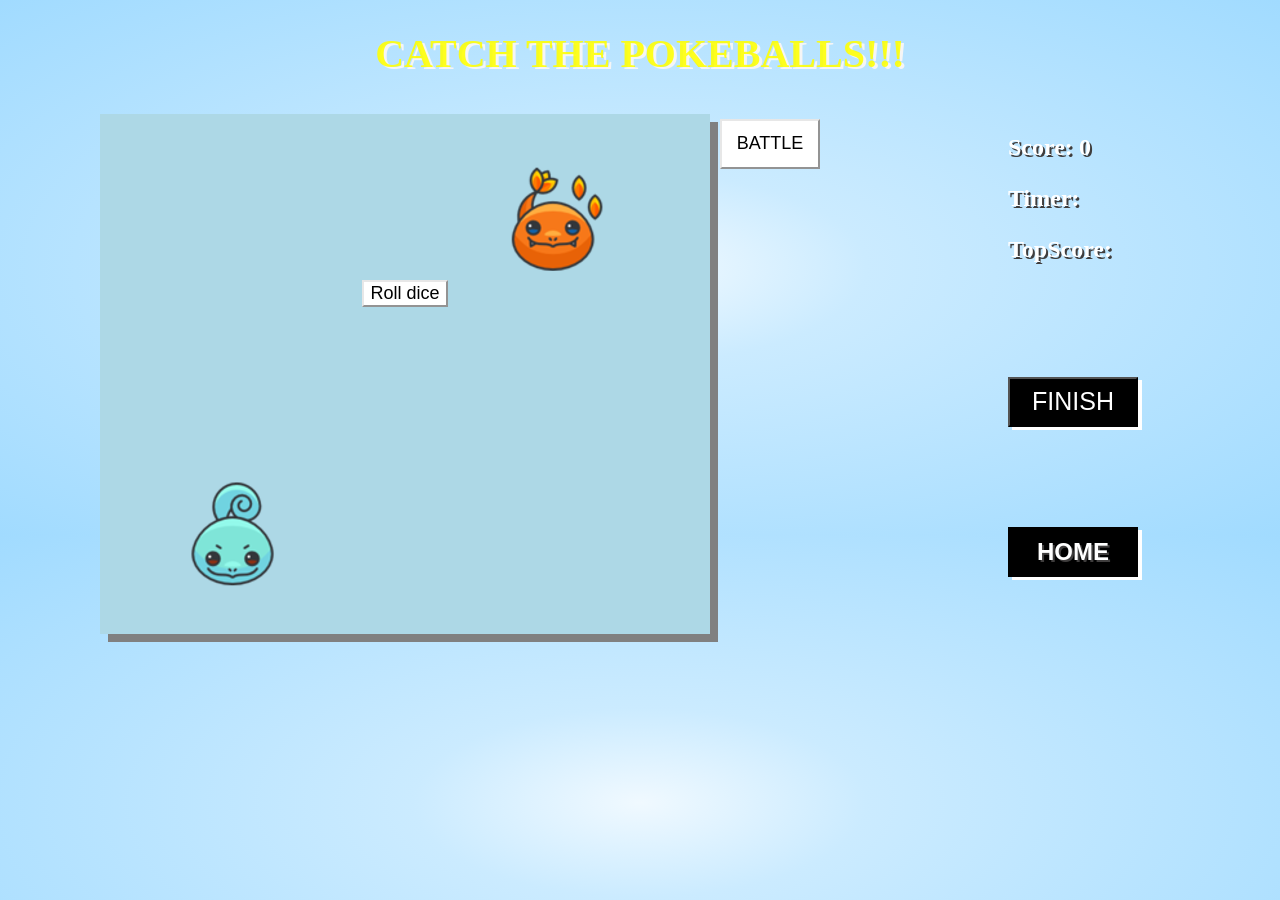
==== commit f680edf8: "Add files via upload" ====
--- a/Game/index.html
+++ b/Game/index.html
@@ -30,46 +30,7 @@
         grid-template-columns: 1fr 1fr;       
       }
     
-      .score {
-        color: white;
-        font-weight: bold;
-      }
-
-      .info {
-        display: flex;
-        flex-direction: column;
-        justify-content: flex-end;
-        align-items: center;
-        align-content: center;
-        width:30%;
-        float:right; 
-        text-align: center;
-
-      }
-    
-      .infoBox {
-        height: 10%;
-      }
-    
-      .start {
-        color: white;
-        font-family: 'Press Start 2P', cursive;
-        font-size: 20px;
-        padding: 25px 5px;
-        width: 80%;
-        background-color: red;
-        box-shadow: 5px 5px 0 white;
-        border-color: white;
-        
-      }
-      .start:active {
-        top: 5px;
-        box-shadow: none;
-        margin-top: 5px;
-        margin-left: 5px;
-        margin-bottom: -5px;
-      }
-      .info > p {
+           .info > p {
         margin: 10px auto;
         font-family: 'Press Start 2P', cursive;
         height: 5%;
@@ -171,20 +132,18 @@
     }
     
     .item13{
-      grid-column:4;
-      grid-row:5;
       color:white;
       text-align: center;
       background-color: black;
       height: 50px;
       width: 130px;
-      display: flex;
       justify-content: center;
       align-items: center;
       box-shadow: 4px 3px white;
       text-decoration: none;
-      margin-top:120px;
-      margin-bottom: -50px;
+      margin-top:100px;
+      font-size: 16px;
+      font-family: 'Machine Gunk', sans-serif;
       }
       
       .item13:hover{
@@ -192,6 +151,21 @@
       transform: scale(1.1);
       }
     
+      .finish{
+      color:white;
+      text-align: center;
+      background-color: black;
+      height: 50px;
+      width: 130px;
+      justify-content: center;
+      align-items: center;
+      box-shadow: 4px 3px white;
+      text-decoration: none;
+      margin-top:90px;
+      font-size: 25px;
+      font-family: 'Machine Gunk', sans-serif;
+
+      }
       .board {
         padding: 1em;
         border: 1px solid white;
@@ -223,16 +197,32 @@
       margin-top: 50px;
       margin-left:300px
     }
-    
-    .botao{
-      height: 50px;
-      width: 100px;
-      margin-top: 30px;
-    }
+       
 
     .infor{
       margin-left: 1000px;
-      margin-top: -200px;
+      margin-top: -300px;
+      font-size: 24px;
+      text-shadow:2px 2px rgb(63, 61, 61)  ;
+      font-family: 'Press Start 2P', cursive;
+  }
+
+  .dice{
+    background-color: white;
+    font-family: 'Machine Gunk', sans-serif;
+    font-size: 18px;
+    border-color: #e7e7e7;
+  }
+
+  .battle{
+    background-color: white;
+    font-family: 'Machine Gunk', sans-serif;
+    font-size: 18px;
+    border-color: #e7e7e7;
+    height: 50px;
+    width: 100px;
+    margin-top: -5px;
+    margin-left: 10px;
   }
       
       </style>
@@ -255,12 +245,12 @@
         <div class="character" id="personagem"></div>
        
       </div>
-      <button class="botao" onclick="myFunction()">BATTLE</button>
+      <button class="battle" onclick="myFunction()">BATTLE</button>
       <div id="myDIV">
       <img class="oponente" src="../imagens/personagem2.png">
       <div style="margin-top: 200px;margin-left: 80px;" class="character" id="personagem"></div>
         <div id="roll-dice">
-          <button type="button" value="Trow dice" onclick="rolldices()">Roll dice</button>
+          <button class="dice" type="button" value="Trow dice" onclick="rolldices()">Roll dice</button>
          
           <div id="jogador1"></div>
           <span id="roll-result1"></span>
@@ -280,6 +270,7 @@
         <p id="time">Timer: <div  style="font-size:21px; font-weight:800;"></div></p>
         <p>TopScore:</p>
             <p class="highScore"></p>
+            <button class="finish" type="button" value="Finish game" onclick="finish()">FINISH</button>
             <a href="../site.html" class="item13"><h2>HOME</h2></a>
       </div>
 
@@ -287,3 +278,4 @@
   </div>
   </body>
 </html>
+
